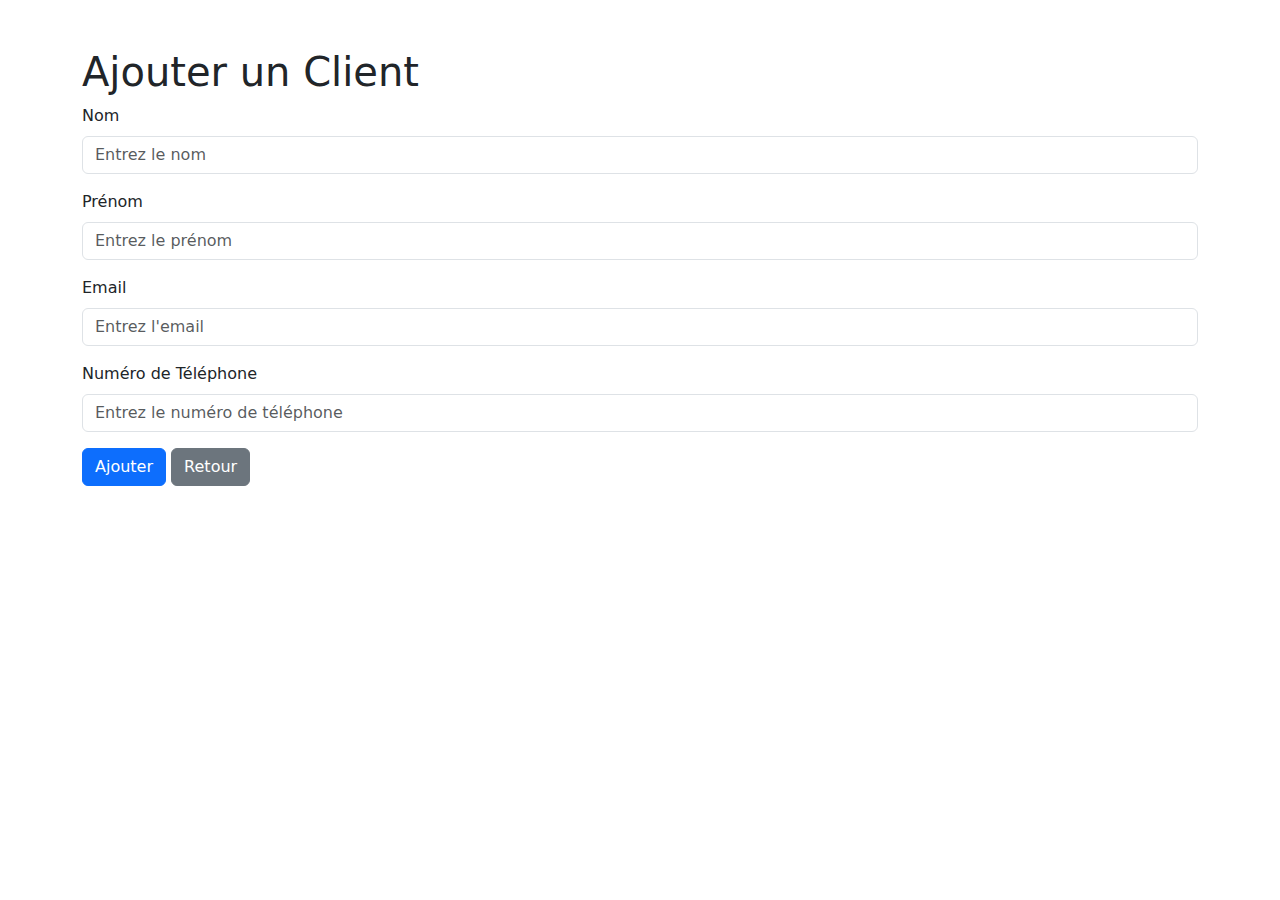
==== src/main/resources/templates/Client/add.html @ cf5a63db "Création des templates et gestion des errors de validation des données dans les controlleurs avec @V" ====
<!DOCTYPE html>
<html lang="fr">
<head>
    <meta charset="UTF-8">
    <meta name="viewport" content="width=device-width, initial-scale=1.0">
    <title>Ajouter un Client</title>
    <link href="https://cdn.jsdelivr.net/npm/bootstrap@5.3.0-alpha1/dist/css/bootstrap.min.css" rel="stylesheet">
</head>
<body>
    <div class="container mt-5">
        <h1>Ajouter un Client</h1>
        <form th:action="@{/clients/add}" th:object="${client}" method="post">
            <div class="mb-3">
                <label for="nom" class="form-label">Nom</label>
                <input type="text" id="nom" th:field="*{nom}" class="form-control" placeholder="Entrez le nom">
                <div th:if="${#fields.hasErrors('nom')}" th:errors="*{nom}" class="text-danger"></div>
            </div>

            <div class="mb-3">
                <label for="prenom" class="form-label">Prénom</label>
                <input type="text" id="prenom" th:field="*{prenom}" class="form-control" placeholder="Entrez le prénom">
                <div th:if="${#fields.hasErrors('prenom')}" th:errors="*{prenom}" class="text-danger"></div>
            </div>

            <div class="mb-3">
                <label for="email" class="form-label">Email</label>
                <input type="email" id="email" th:field="*{email}" class="form-control" placeholder="Entrez l'email">
                <div th:if="${#fields.hasErrors('email')}" th:errors="*{email}" class="text-danger"></div>
            </div>

            <div class="mb-3">
                <label for="telephone" class="form-label">Numéro de Téléphone</label>
                <input type="text" id="telephone" th:field="*{telephone}" class="form-control" placeholder="Entrez le numéro de téléphone">
                <div th:if="${#fields.hasErrors('telephone')}" th:errors="*{telephone}" class="text-danger"></div>
            </div>

            <button type="submit" class="btn btn-primary">Ajouter</button>
            <a href="/clients" class="btn btn-secondary">Retour</a>
        </form>
    </div>
    <script src="https://cdn.jsdelivr.net/npm/bootstrap@5.3.0-alpha1/dist/js/bootstrap.bundle.min.js"></script>
</body>
</html>
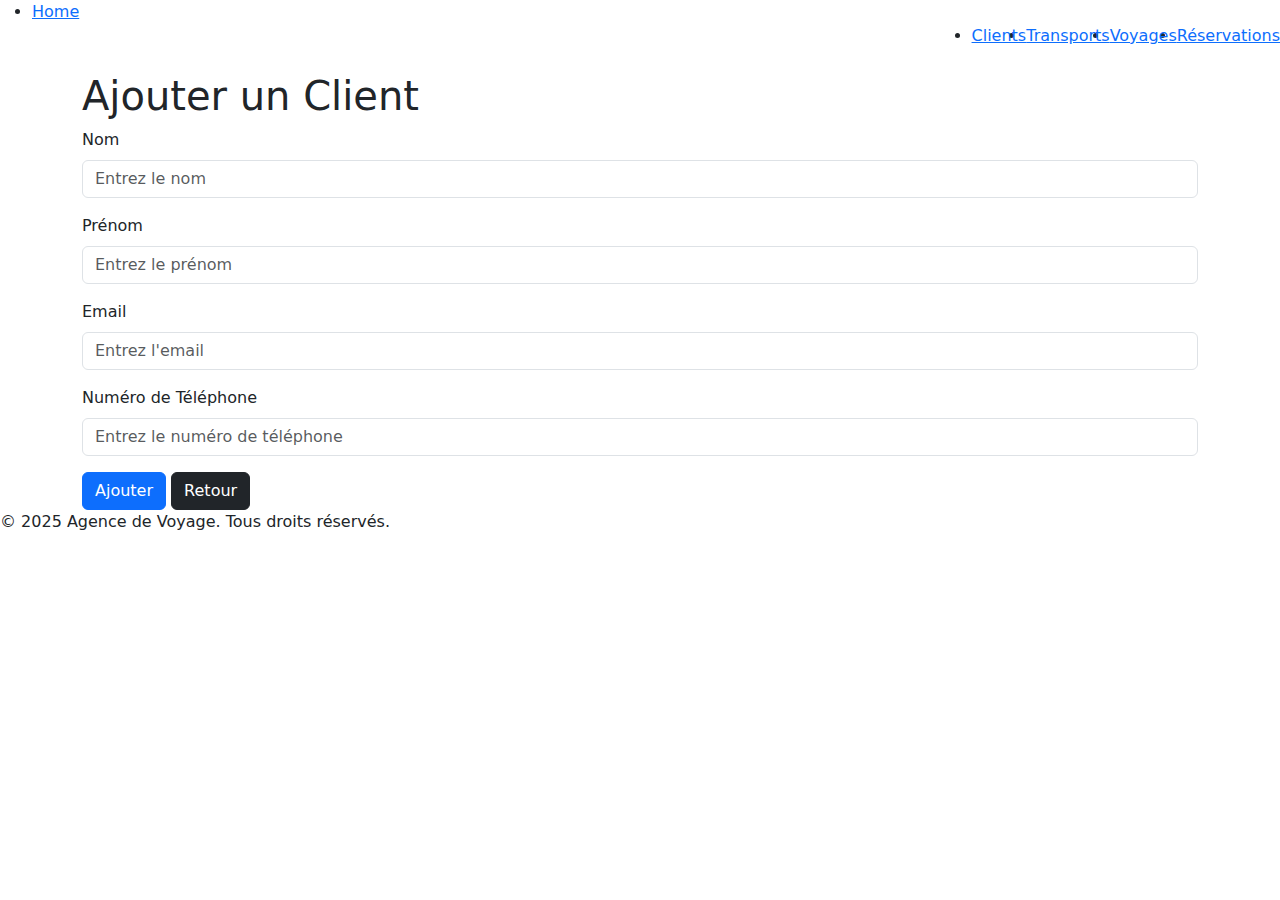
==== commit 63aa32ad: "Amélioration de l'interface et Création des relations bidirectionnelles" ====
--- a/src/main/resources/templates/Client/add.html
+++ b/src/main/resources/templates/Client/add.html
@@ -4,10 +4,21 @@
     <meta charset="UTF-8">
     <meta name="viewport" content="width=device-width, initial-scale=1.0">
     <title>Ajouter un Client</title>
+    <link rel="stylesheet" href="/style/style.css">
     <link href="https://cdn.jsdelivr.net/npm/bootstrap@5.3.0-alpha1/dist/css/bootstrap.min.css" rel="stylesheet">
 </head>
 <body>
-    <div class="container mt-5">
+    <header>
+        <ul>
+            <li><a href="/" class="active" >Home</a></li>
+            <li style="float:right" ><a href="/reservations">Réservations</a></li>
+            <li style="float:right"><a href="/voyages">Voyages</a></li>
+            <li style="float:right" ><a href="/transports">Transports</a></li>
+            <li style="float:right" ><a href="/clients">Clients</a></li>
+        </ul>
+    </header>
+    <main>
+        <div class="container mt-5">
         <h1>Ajouter un Client</h1>
         <form th:action="@{/clients/add}" th:object="${client}" method="post">
             <div class="mb-3">
@@ -35,9 +46,13 @@
             </div>
 
             <button type="submit" class="btn btn-primary">Ajouter</button>
-            <a href="/clients" class="btn btn-secondary">Retour</a>
+            <a href="/clients" class="btn btn-dark">Retour</a>
         </form>
     </div>
+    <footer>
+        <p> &copy 2025 Agence de Voyage. Tous droits réservés.</p>
+    </footer>
+    </main>
     <script src="https://cdn.jsdelivr.net/npm/bootstrap@5.3.0-alpha1/dist/js/bootstrap.bundle.min.js"></script>
 </body>
 </html>
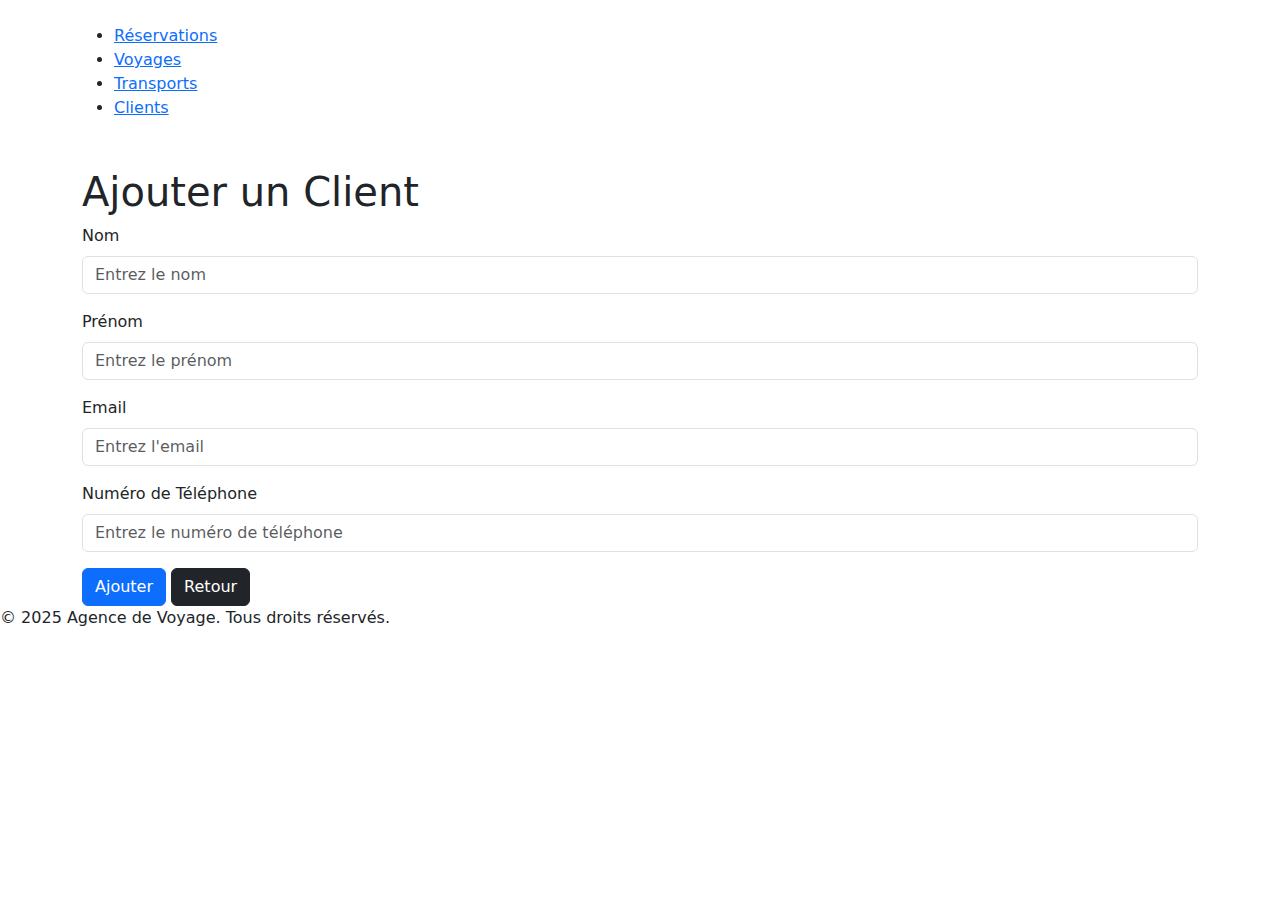
==== commit 6ff4d51d: "Mise à jour de l'interface" ====
--- a/src/main/resources/templates/Client/add.html
+++ b/src/main/resources/templates/Client/add.html
@@ -5,17 +5,22 @@
     <meta name="viewport" content="width=device-width, initial-scale=1.0">
     <title>Ajouter un Client</title>
     <link rel="stylesheet" href="/style/style.css">
+    <link rel="icon" href="/img/logo.svg" type="image/svg">
     <link href="https://cdn.jsdelivr.net/npm/bootstrap@5.3.0-alpha1/dist/css/bootstrap.min.css" rel="stylesheet">
 </head>
 <body>
-    <header>
-        <ul>
-            <li><a href="/" class="active" >Home</a></li>
-            <li style="float:right" ><a href="/reservations">Réservations</a></li>
-            <li style="float:right"><a href="/voyages">Voyages</a></li>
-            <li style="float:right" ><a href="/transports">Transports</a></li>
-            <li style="float:right" ><a href="/clients">Clients</a></li>
-        </ul>
+    <header class="header">
+       <nav class="container">
+            <a href="/">
+                <img src="/img/logo.svg" alt="" class="img-fluid" width="80">
+            </a>
+            <ul>
+                <li><a href="/reservations">Réservations</a></li>
+                <li><a href="/voyages">Voyages</a></li>
+                <li><a href="/transports">Transports</a></li>
+                <li><a href="/clients">Clients</a></li>
+            </ul>
+        </nav>
     </header>
     <main>
         <div class="container mt-5">
@@ -41,7 +46,7 @@
 
             <div class="mb-3">
                 <label for="telephone" class="form-label">Numéro de Téléphone</label>
-                <input type="text" id="telephone" th:field="*{telephone}" class="form-control" placeholder="Entrez le numéro de téléphone">
+                <input type="number" id="telephone" th:field="*{telephone}" class="form-control" placeholder="Entrez le numéro de téléphone">
                 <div th:if="${#fields.hasErrors('telephone')}" th:errors="*{telephone}" class="text-danger"></div>
             </div>
 
